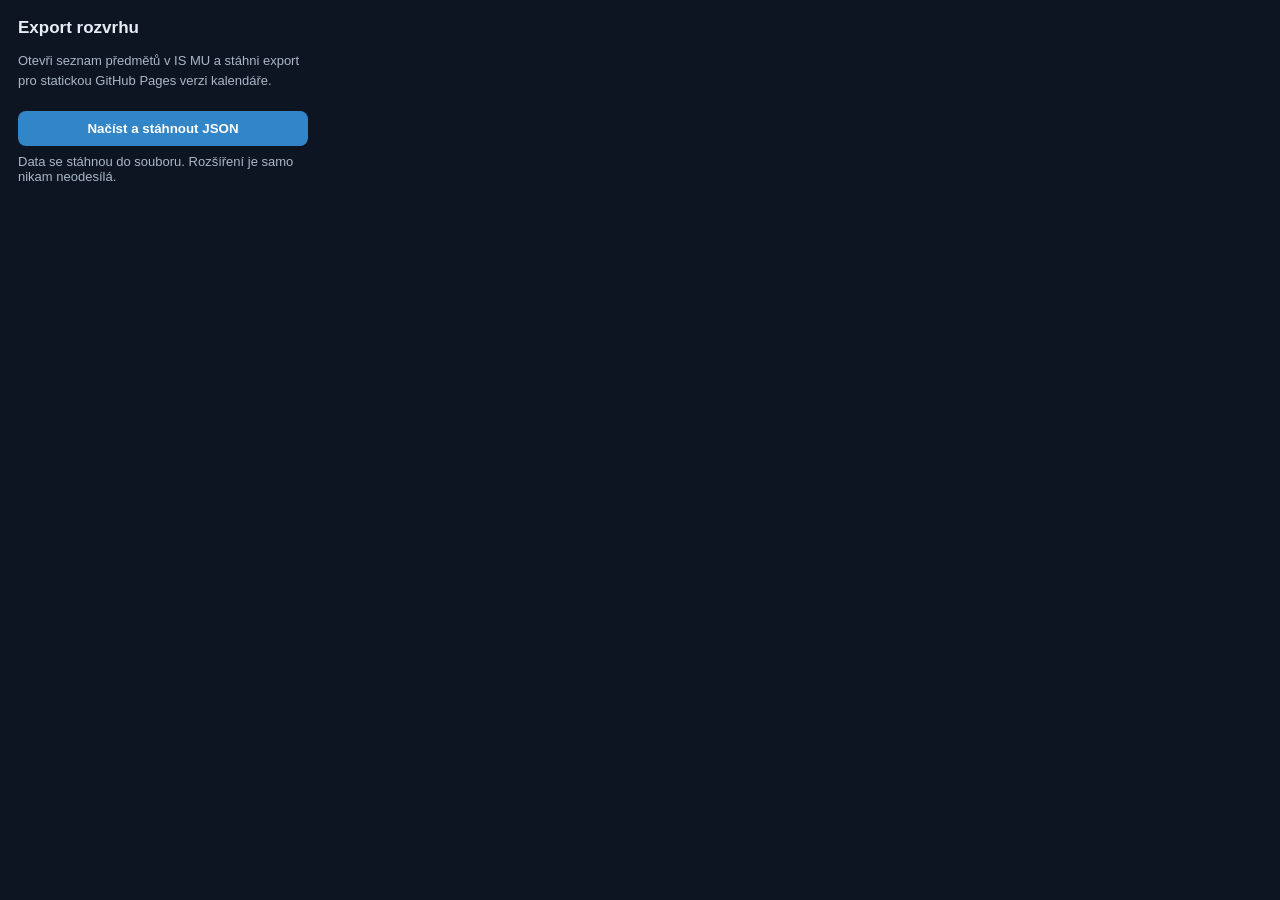
==== Browser extension/popup.html @ b60de898 "Add files via upload" ====
<!doctype html>
<html lang="cs">
  <head>
    <meta charset="utf-8">
    <meta name="viewport" content="width=device-width, initial-scale=1">
    <title>Export rozvrhu</title>
    <style>
      body {
        width: 290px;
        margin: 0;
        padding: 18px;
        color: #e8edf5;
        background: #0d1522;
        font: 13px "Segoe UI", Arial, sans-serif;
      }
      h1 { margin: 0 0 9px; font-size: 17px; }
      p { color: #aab7c8; line-height: 1.5; }
      button {
        width: 100%;
        margin: 8px 0;
        padding: 10px;
        border: 0;
        border-radius: 8px;
        background: #3285c7;
        color: white;
        font-weight: 650;
        cursor: pointer;
      }
      button:disabled { opacity: .6; cursor: wait; }
      #status { min-height: 18px; color: #aab7c8; }
      #status.error { color: #ff9b9b; }
      #status.success { color: #72d7b5; }
    </style>
  </head>
  <body>
    <h1>Export rozvrhu</h1>
    <p>Otevři seznam předmětů v IS MU a stáhni export pro statickou GitHub Pages verzi kalendáře.</p>
    <button id="export" type="button">Načíst a stáhnout JSON</button>
    <div id="status" role="status">Data se stáhnou do souboru. Rozšíření je samo nikam neodesílá.</div>
    <script src="popup.js"></script>
  </body>
</html>
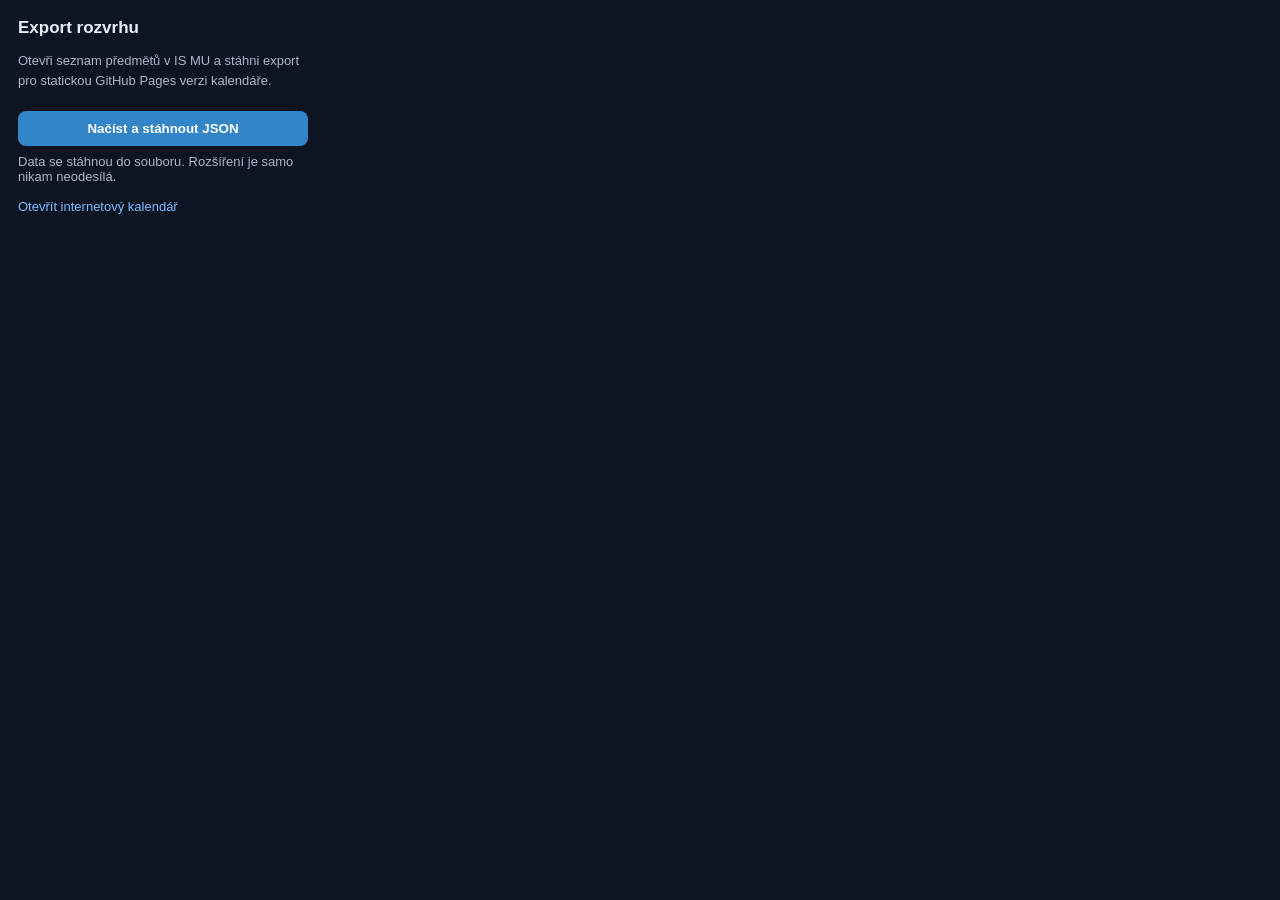
==== commit 3c2da5e7: "Add files via upload" ====
--- a/Browser extension/popup.html
+++ b/Browser extension/popup.html
@@ -27,6 +27,8 @@
         cursor: pointer;
       }
       button:disabled { opacity: .6; cursor: wait; }
+      a { color: #78bdff; text-decoration: none; }
+      a:hover { text-decoration: underline; }
       #status { min-height: 18px; color: #aab7c8; }
       #status.error { color: #ff9b9b; }
       #status.success { color: #72d7b5; }
@@ -37,6 +39,7 @@
     <p>Otevři seznam předmětů v IS MU a stáhni export pro statickou GitHub Pages verzi kalendáře.</p>
     <button id="export" type="button">Načíst a stáhnout JSON</button>
     <div id="status" role="status">Data se stáhnou do souboru. Rozšíření je samo nikam neodesílá.</div>
+    <p><a href="https://asterdastar.github.io/Muni-rozvrh-planner/" target="_blank" rel="noopener noreferrer">Otevřít internetový kalendář</a></p>
     <script src="popup.js"></script>
   </body>
 </html>
